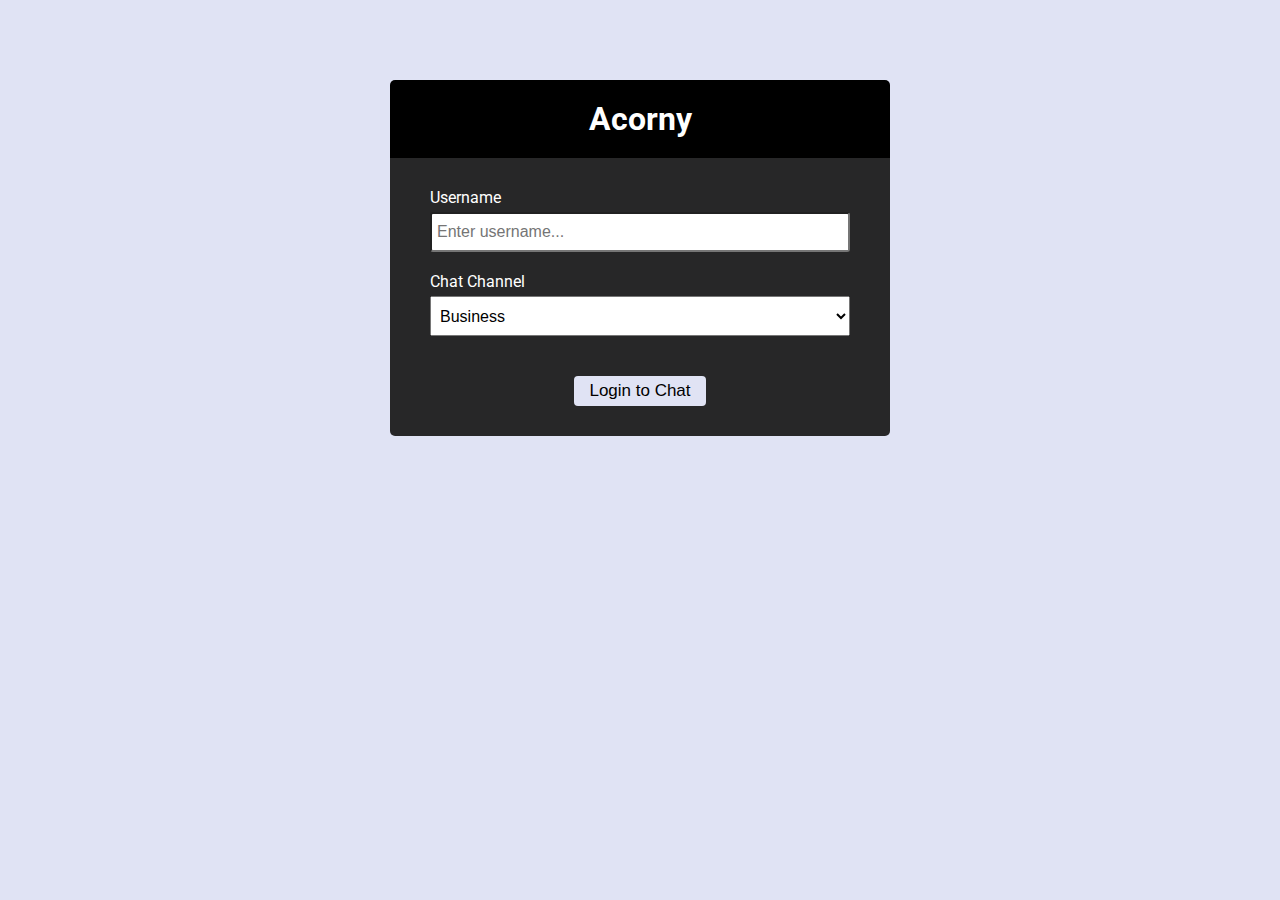
==== client/index.html @ 0fe4b609 "serve basic client" ====
<!DOCTYPE html>
<html lang="en">

<head>
    <meta charset="UTF-8" />
    <meta name="viewport" content="width=device-width, initial-scale=1.0" />
    <meta http-equiv="X-UA-Compatible" content="ie=edge" />
    <link rel="stylesheet" href="css/style.css" />
    <title>A Corny Chat App</title>
</head>

<body>
    <div class="join-container">
        <header class="join-header">
            <h1>Acorny</h1>
        </header>
        <main class="join-main">
            <form action="chat.html">
                <!-- <div class="form-control">
						<label for="email">Email Address</label>
						<input
							type="email"
							name="email"
							id="email"
							placeholder="Enter email address..."
							required
						/>
					</div> -->

                <div class="form-control">
                    <label for="username">Username</label>
                    <input type="text" name="username" id="username" placeholder="Enter username..." required />
                </div>
                <div class="form-control">
                    <label for="room">Chat Channel</label>
                    <select name="room" id="room">
                        <option value="Business">Business </option>
                        <option value="Technology">Technology</option>
                        <option value="Sport">Sports</option>
                        <option value="news">International News</option>
                        <option value="cats">Just Cats</option>
                    </select>
                </div>
                <div class="flex">
                    <button type="submit" class="btn">Login to Chat</button>
                </div>
            </form>
        </main>
    </div>
</body>

</html>
---- client/css/style.css ----
@import url('https://fonts.googleapis.com/css?family=Roboto&display=swap');

:root {
	--dark-color-a: #000000;
	--dark-color-b: #272728;
	--light-color: #e0e3f4;
	--success-color: #65ce65;
	--error-color: #df3832;
}

* {
	box-sizing: border-box;
	margin: 0;
	padding: 0;
}

body {
	font-family: 'Roboto', sans-serif;
	font-size: 16px;
	background: var(--light-color);
	margin: 20px;
}

ul {
	list-style: none;
}

a {
	text-decoration: none;
}

.btn {
	cursor: pointer;
	padding: 5px 15px;
	background: var(--light-color);
	color: var(--dark-color-a);
	border: 0;
	font-size: 17px;
    border-radius: 4px;
}

/* Chat Page */

.chat-container {
	max-width: 1100px;
	background: #fff;
	margin: 30px auto;
	overflow: hidden;

}

.chat-header {
	background: var(--dark-color-a);
	color: #fff;
	border-top-left-radius: 5px;
	border-top-right-radius: 5px;
	padding: 15px;
	display: flex;
	align-items: center;
	justify-content: space-between;
}

.chat-main {
	display: grid;
	grid-template-columns: 1fr 3fr;
}

.chat-sidebar {
	background: var(--dark-color-b);
	color: #fff;
	padding: 20px 20px 60px;
	overflow-y: scroll;
}

.chat-sidebar h2 {
	font-size: 20px;
	background: rgba(0, 0, 0, 0.1);
	padding: 10px;
	margin-bottom: 20px;
}

.chat-sidebar h3 {
	margin-bottom: 15px;
}

.chat-sidebar ul li {
	padding: 10px 0;
    border-top: .7px solid;
    border-bottom: .7px solid;
}

.chat-sidebar::-webkit-scrollbar {
    width: 1em;
}

 
.chat-sidebar::-webkit-scrollbar-track {
    -webkit-box-shadow: inset 0 0 6px rgba(0,0,0,0.3);
    box-shadow: inset 0 0 6px rgba(0,0,0,0.3);
}
 
.chat-sidebar::-webkit-scrollbar-thumb {
  background-color: darkgrey;
  outline: 1px solid slategrey;
}

.chat-messages {
	padding: 30px;
	max-height: 500px;
	overflow-y: scroll;
    background-image: url('../img/chat-bg.jpg');
    background-position: center;
    background-size: contain;
}

.chat-messages .message {
	padding: 10px;
	margin-bottom: 15px;
	background-color: var(--light-color);
	border-radius: 5px;
}

.chat-messages .message .meta {
	font-size: 15px;
	font-weight: bold;
	color: var(--dark-color-b);
	opacity: 0.7;
	margin-bottom: 7px;
    display: flex;
}

.chat-messages .message .meta span {
	color: #777;
    margin-left: auto;
}

.chat-form-container {
	padding: 20px 30px;
	background-color: var(--dark-color-a);
}

.chat-form-container form {
	display: flex;
}

.chat-form-container input[type='text'] {
	border-radius: 15px;
    border: none;
    font-size: 16px;
    padding: 10px;
    height: 40px;
    flex: 1;
    outline: none;

}

button.btn-plane {
    width: 50px;
    border-radius: 50px;
    border: none;
    background: none;
    cursor: pointer;
}

i.fas.fa-paper-plane{
    font-size: 1.5rem;
    color: white;
    outline: none;
}

/* Join Page */
.join-container {
	max-width: 500px;
	margin: 80px auto;
	color: #fff;
}

.join-header {
	text-align: center;
	padding: 20px;
	background: var(--dark-color-a);
	border-top-left-radius: 5px;
	border-top-right-radius: 5px;
}

.join-main {
	padding: 30px 40px;
	background: var(--dark-color-b);
    border-bottom-left-radius: 5px;
	border-bottom-right-radius: 5px;
}

.join-main p {
	margin-bottom: 20px;
}

.join-main .form-control {
	margin-bottom: 20px;
}

.join-main label {
	display: block;
	margin-bottom: 5px;
}

.join-main input[type='text']  {
	font-size: 16px;
	padding: 5px;
	height: 40px;
	width: 100%;
    border-radius: 3px;

}

.join-main input[type='email']  {
	font-size: 16px;
    border-radius: 3px;
	padding: 5px;
	height: 40px;
	width: 100%;
}

.join-main select {
	font-size: 16px;
	padding: 5px;
	height: 40px;
	width: 100%;
}

.join-main .btn {
	margin-top: 20px;
	width: 100%;
    border: none;

}
.flex{
    display: grid;
    place-content: center;
}
@media (max-width: 700px) {
	.chat-main {
		display: block;
	}

	.chat-sidebar {
		display: none;
	}
}
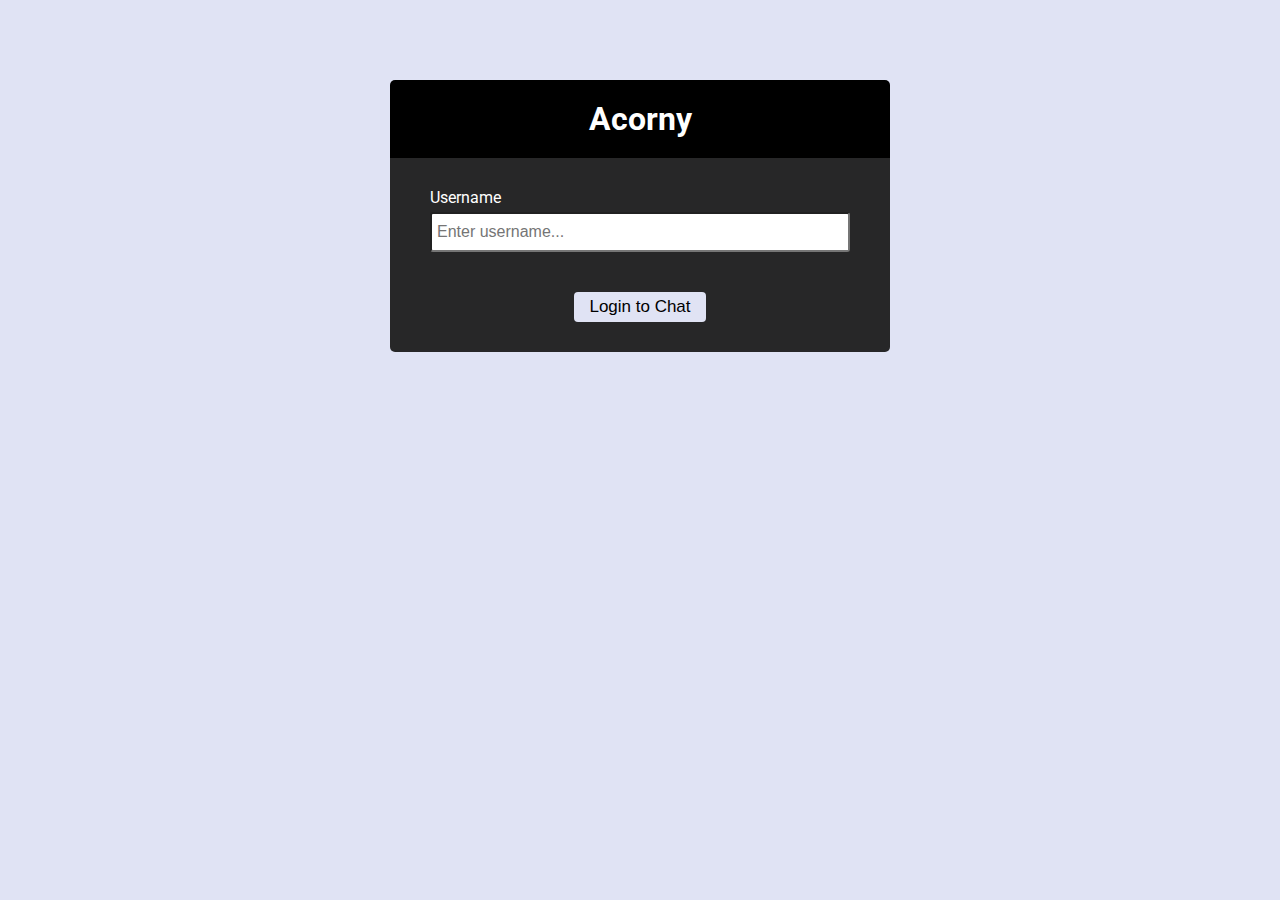
==== commit 8ed5afc5: "basic server-client functionality" ====
--- a/client/index.html
+++ b/client/index.html
@@ -31,16 +31,6 @@
                     <label for="username">Username</label>
                     <input type="text" name="username" id="username" placeholder="Enter username..." required />
                 </div>
-                <div class="form-control">
-                    <label for="room">Chat Channel</label>
-                    <select name="room" id="room">
-                        <option value="Business">Business </option>
-                        <option value="Technology">Technology</option>
-                        <option value="Sport">Sports</option>
-                        <option value="news">International News</option>
-                        <option value="cats">Just Cats</option>
-                    </select>
-                </div>
                 <div class="flex">
                     <button type="submit" class="btn">Login to Chat</button>
                 </div>
